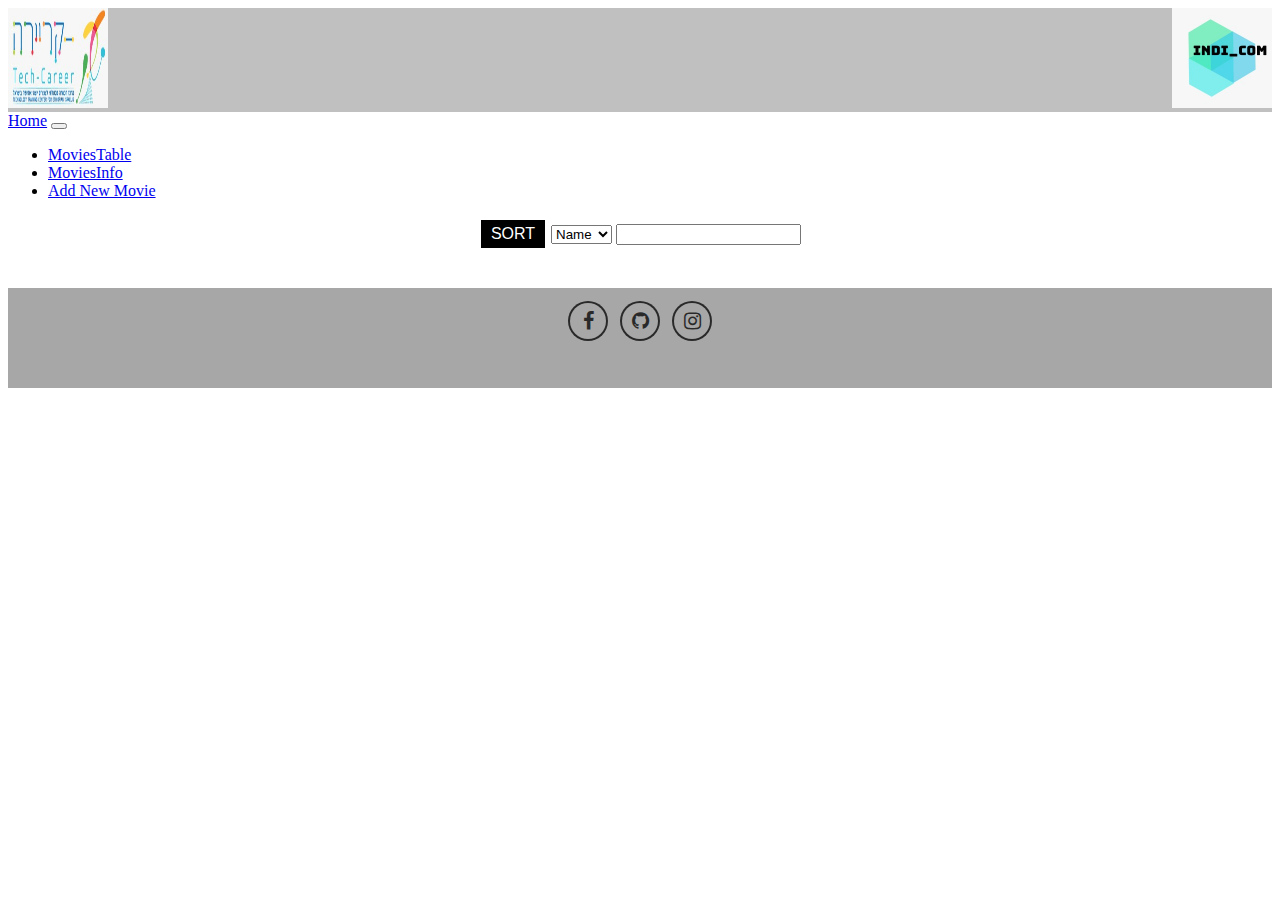
==== html/moviesInfo.html @ 4b005c56 "first commit" ====
<!DOCTYPE html>
<html lang="en">
<head>
    <meta charset="UTF-8">
    <meta http-equiv="X-UA-Compatible" content="IE=edge">
    <meta name="viewport" content="width=device-width, initial-scale=1.0">
    <title>Movies-App</title>
    <link rel="stylesheet" href="../css/moviesInfo.css">
    <link href="https://cdn.jsdelivr.net/npm/bootstrap@5.1.3/dist/css/bootstrap.min.css" rel="stylesheet" integrity="sha384-1BmE4kWBq78iYhFldvKuhfTAU6auU8tT94WrHftjDbrCEXSU1oBoqyl2QvZ6jIW3" crossorigin="anonymous">
    <link
    rel="stylesheet"
    href="http://maxcdn.bootstrapcdn.com/font-awesome/4.2.0/css/font-awesome.min.css"
  />
</head>
<body id="bjBody">
    <header>
        <section class="logo">
            <a href="https://www.tech-career.org/" target="blank">
              <img style="width: 100px; height: 100px;"  src="../images/32f1c2c2-b06d-4b9a-8ccf-bfbf8fd05292.jpg" alt="">
            </a>
                <a href="#">
                  <img style="width: 100px; height: 100px;" src="../images/e06badda-3032-491f-a0f4-3c3207594af6.jpg" alt="">
                </a>
          </section>
        <nav class="navbar navbar-expand-lg navbar-light bg-light">

            <div class="container-fluid">
              <a class="navbar-brand" href="../index.html">Home</a>
              <button
                class="navbar-toggler"
                type="button"
                data-bs-toggle="collapse"
                data-bs-target="#navbarSupportedContent"
                aria-controls="navbarSupportedContent"
                aria-expanded="false"
                aria-label="Toggle navigation"
              >
                <span class="navbar-toggler-icon"></span>
              </button>
              <div class="collapse navbar-collapse" id="navbarSupportedContent">
                <ul class="navbar-nav me-auto mb-2 mb-lg-0">
                  <li class="nav-item">
                    <a class="nav-link active" aria-current="page" href="./moviesTable.html"
                      >MoviesTable</a
                    >
                  </li>
                  <li class="nav-item">
                    <a class="nav-link active" aria-current="page" href="./moviesInfo.html"
                      >MoviesInfo</a
                    >
                  </li>
                  <li class="nav-item">
                    <a class="nav-link active" aria-current="page" href="./new.html"
                      >Add New Movie</a
                    >
                  </li>
                </ul >
              </div>
            </div>

          </nav>
    </header>
    <main>
        <img id="loadingGif" src="https://i.stack.imgur.com/ATB3o.gif">
        <div id="sort">
            <button  type="button" id="sortBtn">SORT</button>
            <select name="" id="selectSort">
                <option value="Name">Name</option>
                <option value="Rating">Rating</option>
                <option value="date">date</option>
            </select>
            <input type="text" name="" id="nameInput">
        </div>
        
        <br>

        <div id="container">
            
        </div>


        
    </main>
    <br>
    <footer id="footer">
      <div class="socialMediaContact">
        <a href="https://www.facebook.com/" target="blank"><i class="fa fa-facebook"></i></a
        ><a href="https://github.com/" target="blank"><i class="fa fa-github"></i></a
        ><a href="https://www.instagram.com/" target="blank"><i class="fa fa-instagram"></i></a
        >
      </div>
  </footer>
    <script src="https://cdn.jsdelivr.net/npm/bootstrap@5.1.3/dist/js/bootstrap.bundle.min.js" integrity="sha384-ka7Sk0Gln4gmtz2MlQnikT1wXgYsOg+OMhuP+IlRH9sENBO0LRn5q+8nbTov4+1p" crossorigin="anonymous"></script>

    <script src="../js/moviesInfo.js"></script>
</body>
</html>
---- css/moviesInfo.css ----
.logo{
    background-color: silver;
    display: flex;
    flex-wrap: wrap;
    justify-content: space-between;
}
#loadingGif{
    margin-left: 520px;
}
#nameInput{
    justify-content: center;
}
#container{
    display: flex;
    flex-wrap: wrap; 
    width: 100%;
    justify-content: space-around;
}
#sort{
    text-align: center;
}
#sort button{
    background-color: black; 
    border: none;
    color: white;
    padding: 5px 10px;
    text-align: center;
    text-decoration: none;
    display: inline-block;
    font-size: 16px;
    margin: 4px 2px;
    cursor: pointer;
}
.moviesInfo{
    
    width: 33%;
    height: 450px;
    border: solid  black;
    border-radius: 15px ;
    text-align: center;
    font-family: sans-serif;
    justify-content: space-evenly;
}
.moviesInfo:hover{
    border: solid  orange;
    border-radius: 40px;
}
.moviesInfo button{
    background-color: black; 
    border: none;
    color: white;
    padding: 5px 10px;
    text-align: center;
    text-decoration: none;
    display: inline-block;
    font-size: 16px;
    margin: 4px 2px;
    cursor: pointer; 
}
.moviesInfo button:hover{
    background-color: orange;
}
.moviesInfo img{
    border: solid;
    border-radius: 5px;
    display: flex;
    flex-wrap: wrap;
    width: 90%;
    height: 300px;
    margin: auto;
    margin-top: 3px;
}
footer {
    background-color: rgb(167, 167, 167) ;
    bottom: 0%;
    left: 0;
    bottom: 0;
    width: 100%;
    height: 100px;
    text-align: center;
  }
  footer .socialMediaContact > a {
    font-size: 20px;
    width: 36px;
    height: 36px;
    line-height: 36px;
    display: inline-block;
    text-align: center;
    border-radius: 50%;
    box-shadow: 0 0 0 2px rgb(0, 0, 0);
    margin: 0 8px;
    margin-top: 15px;
    color: rgb(0, 0, 0);
    opacity: 0.75;
  }
  
  footer .socialMediaContact > a:hover {
    opacity: 2;
  }
  .footerText {
    font-size: 200%;
    color: rgb(0, 0, 0);
    font-family: "Courier New", Courier, monospace;
  }
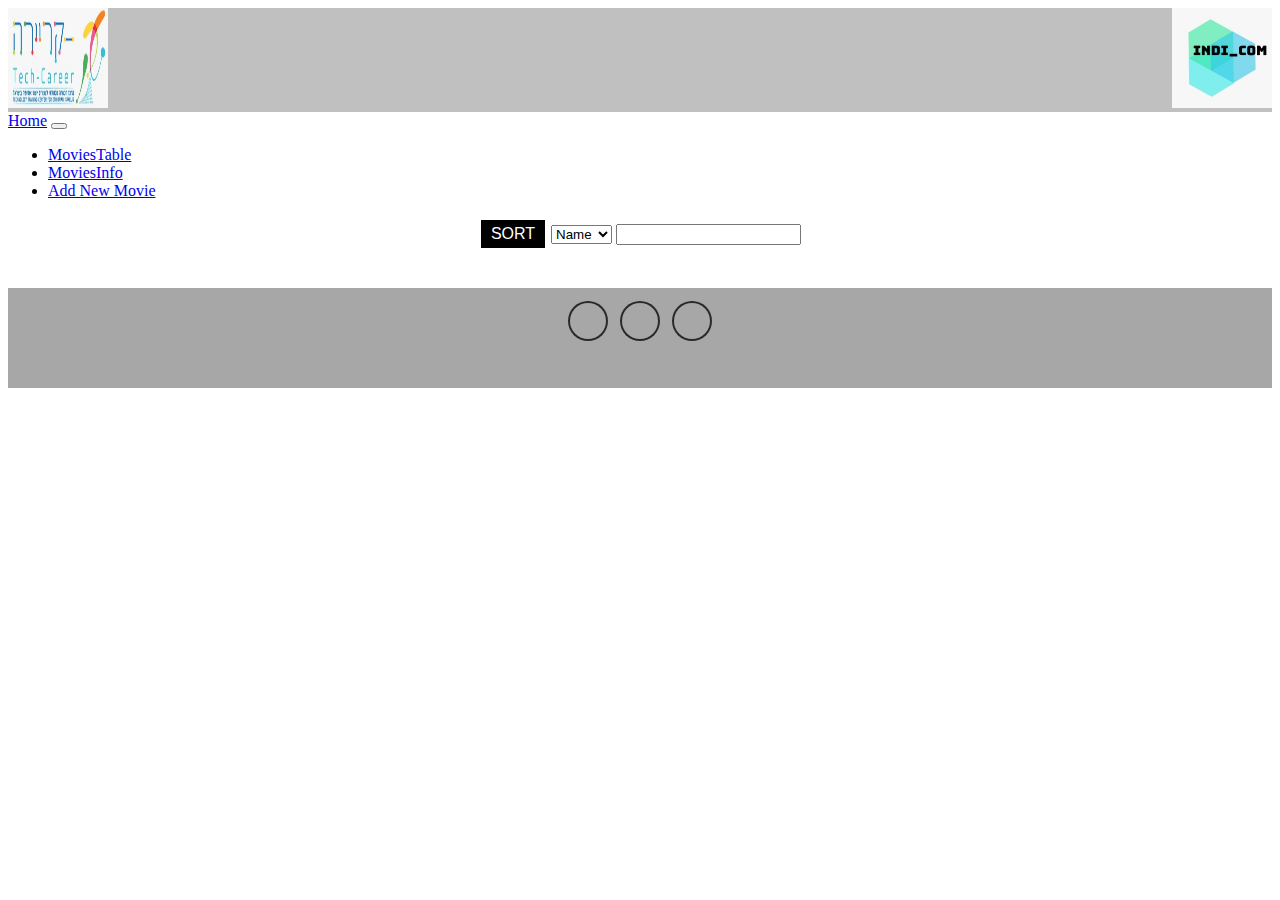
==== commit 39426129: "footerUpdate" ====
--- a/html/moviesInfo.html
+++ b/html/moviesInfo.html
@@ -84,9 +84,14 @@
     <br>
     <footer id="footer">
       <div class="socialMediaContact">
-        <a href="https://www.facebook.com/" target="blank"><i class="fa fa-facebook"></i></a
-        ><a href="https://github.com/" target="blank"><i class="fa fa-github"></i></a
-        ><a href="https://www.instagram.com/" target="blank"><i class="fa fa-instagram"></i></a
+        <a href="https://www.facebook.com/" target="blank">
+          <img src="./images/b43d84b8-ddfb-4522-9c14-8cc2b183f066.jpg" alt="">
+          </a
+        ><a href="https://github.com/" target="blank">
+          <img src="./images/WhatsApp Image 2021-11-14 at 13.38.42.jpeg" alt=""></a
+        ><a href="https://www.instagram.com/" target="blank">
+          <img src="./images/c90ea7dc-cedf-4247-88a3-207705b6ce9b.jpg" alt="">
+        </i></a
         >
       </div>
   </footer>
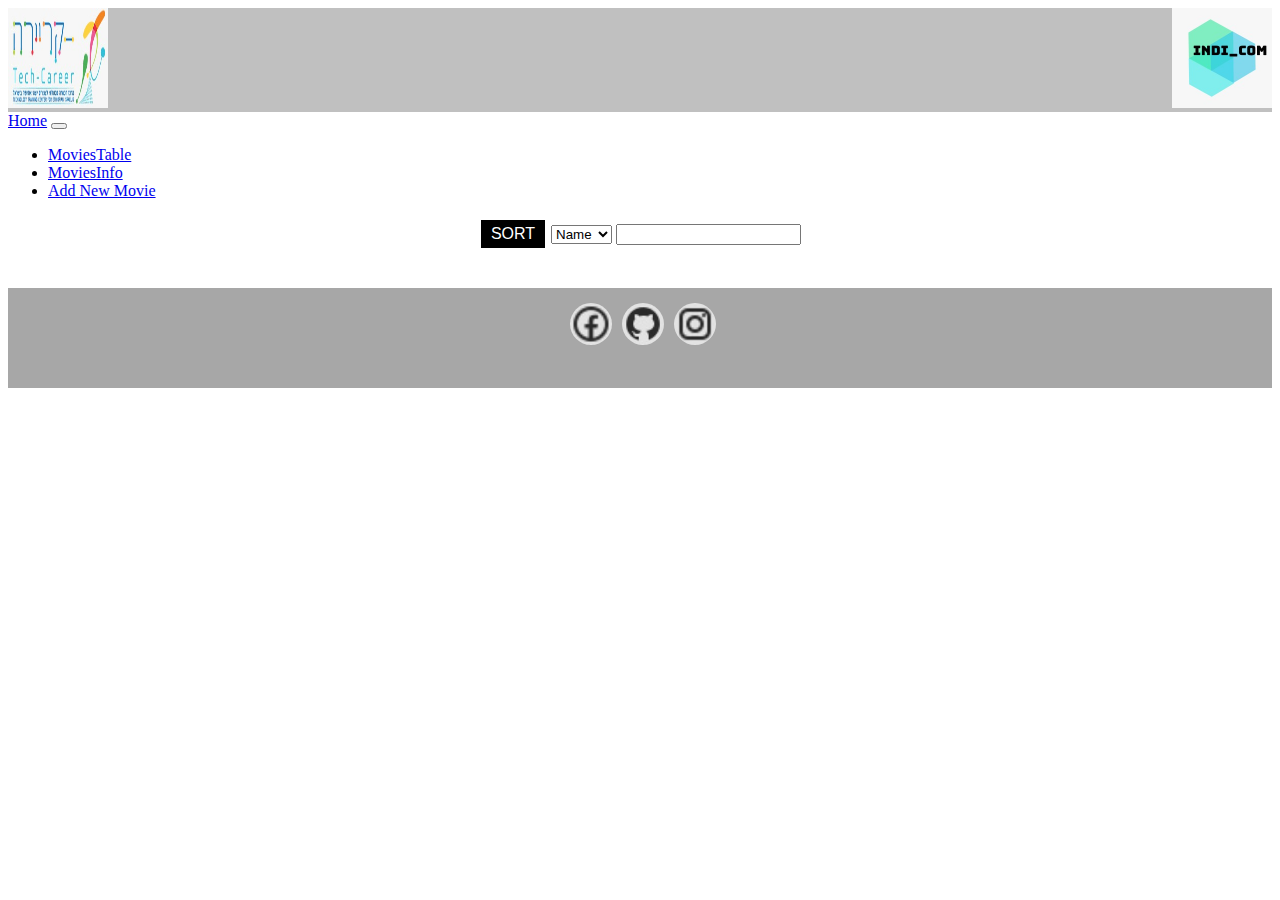
==== commit 389404c9: "footerCssChange" ====
--- a/html/moviesInfo.html
+++ b/html/moviesInfo.html
@@ -85,13 +85,13 @@
     <footer id="footer">
       <div class="socialMediaContact">
         <a href="https://www.facebook.com/" target="blank">
-          <img src="./images/b43d84b8-ddfb-4522-9c14-8cc2b183f066.jpg" alt="">
+          <img src="../images/b43d84b8-ddfb-4522-9c14-8cc2b183f066.jpg" alt="">
           </a
         ><a href="https://github.com/" target="blank">
-          <img src="./images/WhatsApp Image 2021-11-14 at 13.38.42.jpeg" alt=""></a
+          <img src="../images/WhatsApp Image 2021-11-14 at 13.38.42.jpeg" alt=""></a
         ><a href="https://www.instagram.com/" target="blank">
-          <img src="./images/c90ea7dc-cedf-4247-88a3-207705b6ce9b.jpg" alt="">
-        </i></a
+          <img src="../images/c90ea7dc-cedf-4247-88a3-207705b6ce9b.jpg" alt="">
+        </a
         >
       </div>
   </footer>
--- a/css/moviesInfo.css
+++ b/css/moviesInfo.css
@@ -87,12 +87,14 @@
     line-height: 36px;
     display: inline-block;
     text-align: center;
-    border-radius: 50%;
-    box-shadow: 0 0 0 2px rgb(0, 0, 0);
     margin: 0 8px;
     margin-top: 15px;
     color: rgb(0, 0, 0);
     opacity: 0.75;
+  }
+  .socialMediaContact img{
+    width: 42px;
+    border-radius: 50%;
   }
   
   footer .socialMediaContact > a:hover {
